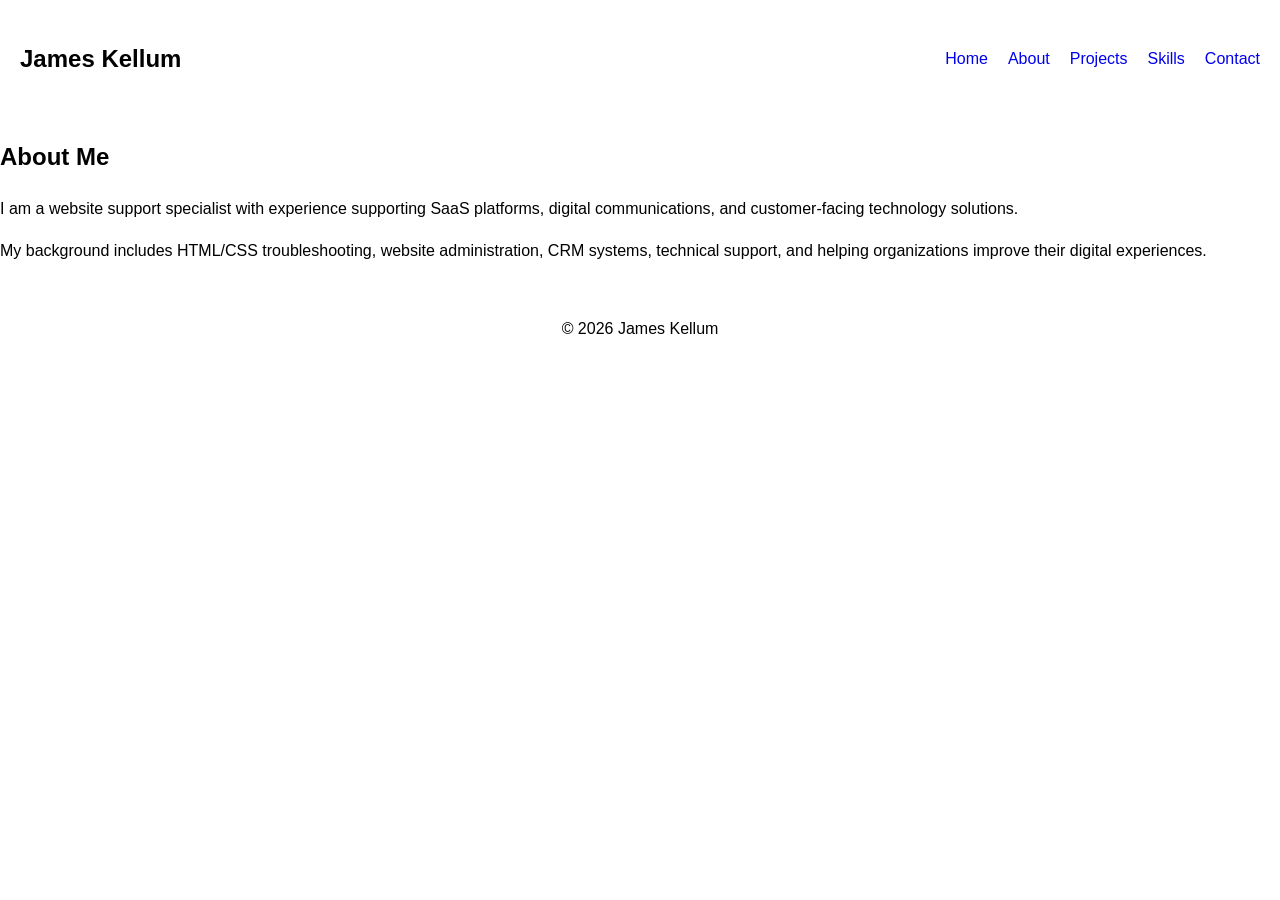
==== about.html @ 5c9c4040 "Create initial portfolio pages and navigation" ====
<!doctype html>
<html lang="en">
  <head>
    <meta charset="UTF-8" />
    <meta name="viewport" content="width=device-width, initial-scale=1.0" />

    <title>About | James Kellum</title>

    <link rel="stylesheet" href="css/styles.css" />
  </head>

  <body>
    <header>
      <nav>
        <h1>James Kellum</h1>

        <ul>
          <li><a href="index.html">Home</a></li>
          <li><a href="about.html">About</a></li>
          <li><a href="projects.html">Projects</a></li>
          <li><a href="certifications.html">Skills</a></li>
          <li><a href="contact.html">Contact</a></li>
        </ul>
      </nav>
    </header>

    <main>
      <section>
        <h2>About Me</h2>

        <p>
          I am a website support specialist with experience supporting SaaS
          platforms, digital communications, and customer-facing technology
          solutions.
        </p>

        <p>
          My background includes HTML/CSS troubleshooting, website
          administration, CRM systems, technical support, and helping
          organizations improve their digital experiences.
        </p>
      </section>
    </main>

    <footer>
      <p>© 2026 James Kellum</p>
    </footer>

    <script src="js/script.js"></script>
  </body>
</html>
---- css/styles.css ----
body {
  font-family: Arial, sans-serif;
  margin: 0;
  line-height: 1.6;
}

nav {
  display: flex;
  justify-content: space-between;
  align-items: center;
  padding: 20px;
}

nav ul {
  display: flex;
  list-style: none;
  gap: 20px;
}

nav a {
  text-decoration: none;
}

.hero {
  padding: 80px 20px;
  text-align: center;
}

.cards {
  display: flex;
  gap: 20px;
  padding: 20px;
}

.cards div {
  flex: 1;
  padding: 20px;
  border: 1 px solid #ddd;
}

footer {
  text-align: center;
  padding: 20px;
}
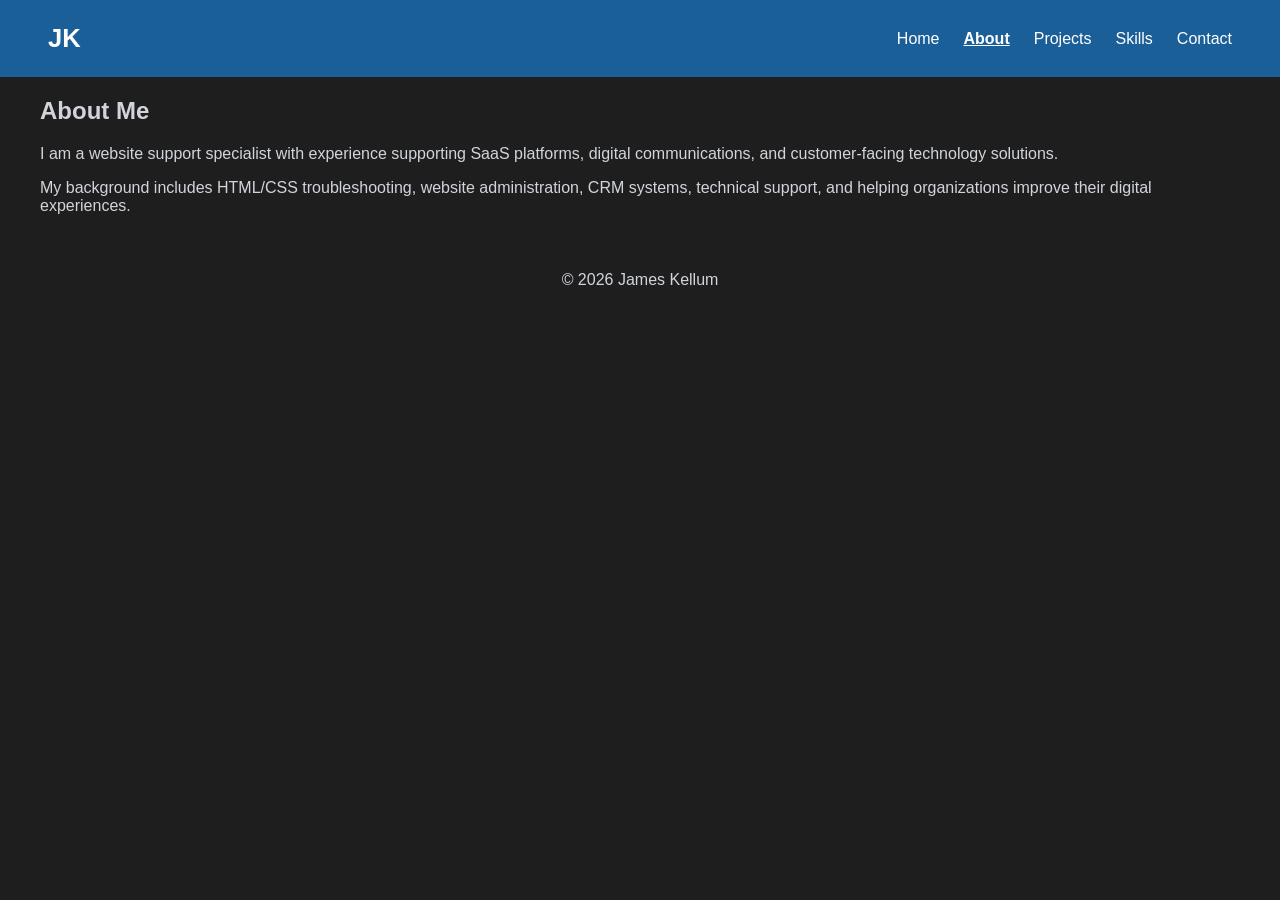
==== commit 9dc2b8f3: "Improve homepage spacing and card layouts. Improved navbar styling" ====
--- a/about.html
+++ b/about.html
@@ -11,12 +11,12 @@
 
   <body>
     <header>
-      <nav>
-        <h1>James Kellum</h1>
+      <nav class="navbar">
+        <h1 class="logo">JK</h1>
 
-        <ul>
+        <ul class="nav-links">
           <li><a href="index.html">Home</a></li>
-          <li><a href="about.html">About</a></li>
+          <li><a class="active" href="about.html">About</a></li>
           <li><a href="projects.html">Projects</a></li>
           <li><a href="certifications.html">Skills</a></li>
           <li><a href="contact.html">Contact</a></li>
--- a/css/styles.css
+++ b/css/styles.css
@@ -1,44 +1,123 @@
+main {
+  max-width: 1200px;
+  margin: 0 auto;
+}
+
 body {
-  font-family: Arial, sans-serif;
+  font-family: Arial, Helvetica, sans-serif;
+  background: #1e1e1e;
+  color: #d1d5db;
   margin: 0;
+}
+
+.navbar {
+  background: #1b5f99;
+  color: #d1d5db;
+  display: flex;
+  justify-content: space-between;
+  align-items: center;
+  padding: 24px 48px;
+}
+
+.nav-links {
+  display: flex;
+  list-style: none;
+  gap: 24px;
+  padding: 0;
+  margin: 0;
+}
+
+.nav-links a {
+  color: white;
+  text-decoration: none;
+}
+
+.nav-links a:hover {
+  text-decoration: underline;
+  transition: color 0.25s ease;
+  color: #d4ecff;
+}
+
+.nav-links a.active {
+  font-weight: bold;
+  text-decoration: underline;
+}
+
+.logo {
+  margin: 0;
+  font-size: 1.6rem;
+  color: white;
+}
+
+.hero {
+  padding: 96px 24px 24px;
+  text-align: center;
+}
+
+.hero h2 {
+  font-size: 3rem;
+  margin-bottom: 24px;
+}
+
+.hero p {
+  max-width: 700px;
+  margin: 24px auto;
+  font-size: 1.2rem;
   line-height: 1.6;
 }
 
-nav {
-  display: flex;
-  justify-content: space-between;
-  align-items: center;
-  padding: 20px;
+.button {
+  display: inline-block;
+  margin-top: 8px;
+  padding: 16px 32px;
+  background: #2c74b3;
+  color: white;
+  text-decoration: none;
+  border-radius: 8px;
+  min-width: 160px;
+  max-width: 240px;
 }
 
-nav ul {
-  display: flex;
-  list-style: none;
-  gap: 20px;
+.button:hover {
+  transition: 0.3s;
+  background: #1b5f99;
+  transform: translateY(-3px);
 }
 
-nav a {
-  text-decoration: none;
-}
-
-.hero {
-  padding: 80px 20px;
-  text-align: center;
+.about-preview {
+  padding: 64px 32px;
 }
 
 .cards {
-  display: flex;
-  gap: 20px;
-  padding: 20px;
+  display: grid;
+  grid-template-columns: repeat(auto-fit, minmax(250px, 1fr));
+  gap: 32px;
+  margin-top: 32px;
+}
+.card {
+  background: #252526;
+  padding: 24px;
+  border-radius: 10px;
+  box-shadow: 0 8px 20px rgba(0, 0, 0, 0.15);
+  transition:
+    transform 0.25s ease,
+    box-shadow 0.25s ease;
 }
 
 .cards div {
   flex: 1;
-  padding: 20px;
-  border: 1 px solid #ddd;
+  padding: 24px;
+  border: 1px solid #333;
+}
+
+.card:hover {
+  transform: translateY(-5px);
+  box-shadow: 0 12px 30px rgba(0, 0, 0, 0.3);
+  transition: 0.3s ease;
+  cursor: pointer;
 }
 
 footer {
   text-align: center;
-  padding: 20px;
+  padding: 24px;
 }
